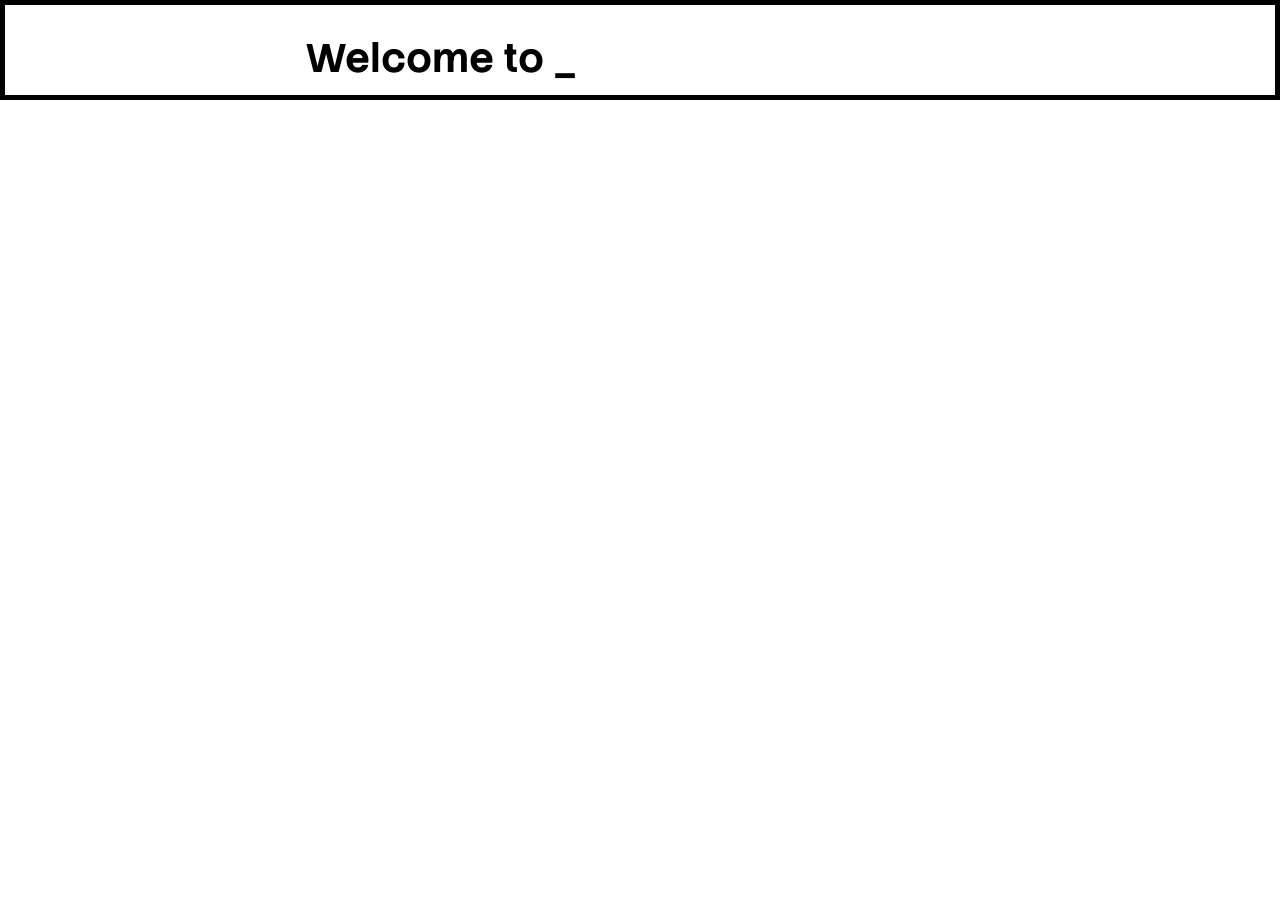
==== index.html @ a308aa3c "Update and rename better-classlink.html to index.html" ====
<!DOCTYPE html>
    <html id="html" style="scrollbar-width: none;">
    <title>
        Better Classlink v2.01
    </title>
    <!-- MODAL STUFF  -->
     <head>
     <style>
        .settingsP{
            font-family: 'kamiiFonts';
            font-size: 30px;
            color: var(--bccPrimaryHeader);
        }
     </style>
    <div id="fake-modal" class="modal-container" style="display: none;text-align: left;height: 100vh;top: 0;">
        <div style="color: #FFFFFF;font-family: 'kamiiFonts';font-size: 50px;">Settings ([P] to close.)
        </div>
        <div class="settingsP" style="opacity: 1;">
            <div id="bccstartup"style="opacity: 1;color:#FFFFFF">Startup Speed:</div>
            <label style="display: flex;justify-content: center;">
                <input type="range" min="10" max="100" value="3" step='1' class="startupSlider" id="settingsRange" title="Startup Speed" step="1"style="opacity: 1;">
            </label>
            </div>
        <label class="colorPicker">
            Top Header Color: 
            <input type="color" id="bccPrimaryTopHeader">
        </label>
    <!-- <button class="classButton" style="padding: 0px; margin-left: 5px;">Set Color</button> -->
    <div style="height: 20px;"></div>
   <label class="colorPicker2">
            Top Header BG Color: 
            <input type="color" id="bccHeaderBackgroundColor">
        </label>
    <!-- <button class="classButton" style="padding: 0px; margin-left: 5px;">Set Color</button> -->
    <div style="height: 20px;"></div>
   <label class="colorPicker">
            Background Image (Should be a link): 
            <input type="text" id="bccImageBackground">
        </label>
    <!-- <button class="classButton" style="padding: 0px; margin-left: 5px;">Set Color</button> -->
    <div style="height: 20px;"></div>
   <label class="colorPicker2">
            Headers: "Classes" and "Date and Time": 
            <input type="color" id="bccPrimaryHeader">
        </label>
    <!-- <button class="classButton" style="padding: 0px; margin-left: 5px;">Set Color</button> -->
    <div style="height: 20px;"></div>
      <label class="colorPicker">
            Header "Custom Buttons": 
            <input type="color" id="bccSecondaryHeader">
        </label>
    <!-- <button class="classButton" style="padding: 0px; margin-left: 5px;">Set Color</button> -->
    <div style="height: 20px;"></div>
      <label class="colorPicker2">
            Background Rectangle 1: 
            <input type="color" id="bccPrimaryRect">
        </label>
    <!-- <button class="classButton" style="padding: 0px; margin-left: 5px;">Set Color</button> -->
    <div style="height: 20px;"></div>
      <label class="colorPicker">
            Background Rectangle 2: 
            <input type="color" id="bccSecondaryRect">
        </label>
    <!-- <button class="classButton" style="padding: 0px; margin-left: 5px;">Set Color</button> -->
    <div style="height: 20px;"></div>
      <label class="colorPicker2">
            Button Color 1: 
            <input type="color" id="bccButtonPrimary">
        </label>
    <!-- <button class="classButton" style="padding: 0px; margin-left: 5px;">Set Color</button> -->
    <div style="height: 20px;"></div>
      <label class="colorPicker">
            Button Color 2: 
            <input type="color" id="bccButtonSecondary">
        </label>
    <!-- <button class="classButton" style="padding: 0px; margin-left: 5px;">Set Color</button> -->
    <div style="height: 20px;"></div>
      <label class="colorPicker2">
            HH:MM:SS Time Readout Background: 
            <input type="color" id="bccAmPmReadoutBg">
        </label>
    <!-- <button class="classButton" style="padding: 0px; margin-left: 5px;">Set Color</button> -->
    <div style="height: 20px;"></div>
      <label class="colorPicker">
            HH:MM:SS Time Readout Text: 
            <input type="color" id="bccAmPmReadoutText">
        </label>
    <!-- <button class="classButton" style="padding: 0px; margin-left: 5px;">Set Color</button> -->
    <div style="height: 20px;"></div>
      <label class="colorPicker2">
            MM/DD/YY Time Readout Background: 
            <input type="color" id="bccDatetimeReadoutBg">
        </label>
    <!-- <button class="classButton" style="padding: 0px; margin-left: 5px;">Set Color</button> -->
    <div style="height: 20px;"></div>
      <label class="colorPicker">
            MM/DD/YY Time Readout Text: 
            <input type="color" id="bccDatetimeReadoutText">
        </label>
    <!-- <button class="classButton" style="padding: 0px; margin-left: 5px;">Set Color</button> -->
    <div style="height: 20px;"></div>

    </div>
        <script>
            function openLink(link){
                window.open('https://'.concat(link))
            }
        </script>
        <script src="Resources/main.js" defer>
        </script>
        </head>
    <link rel="stylesheet" type="text/css" href="Resources/style.css">
  <link rel="icon" href="Resources/favicon.svg?v=222" type="image/svg+xml">
    <div class="containerforhead">
        <div class="bgRect" style="padding: 0px;" id="bgRect"></div>
        <div class="bgRect2" style="padding: 0px;" id="bgRect2">
        </div>
        <div class="bgRect3" style="padding: 0px;" id="bgRect3"></div>
        <div class="newBgRect" style="padding: 0px;place-items: center;display: grid;" id="newBgRect">
            <h1 style="color: var(--bccPrimaryTopHeader); font-size: 40px;padding-bottom: 25px;height: min-content;" id="headthing">loading in progress!</h1>
        </div>
    </div>
    <div id="giantButtonCont" style="width: 500px;">
    <div class="containerforbuttons" style="color: var(--bccSecondaryHeader);margin-bottom: 10px;top:100px">Classes</div> 
    <div class="INVISIBLE" style="height: 45px;">|
    </div>
    <button class="classButton" onclick="openLink('classroom.google.com')"> Google Classroom</button> 
    <button class="classButton2" id="1Pdbutton">1</button>
    <button class="classButton" id="2Pdbutton">2</button>
    <button class="classButton2" id="3Pdbutton">3</button>
    <button class="classButton" id="4Pdbutton">4</button>
    <button class="classButton2" id="5Pdbutton">5</button>
    <button class="classButton" id="6Pdbutton">6</button>
    <button class="classButton2" id="7Pdbutton">7</button>
    <button class="classButton" id="8Pdbutton">8</button>
    <div class="divider">
        ————————
    </div>
    <div class="containerforbuttons" style="color: var(--bccPrimaryHeader);position: relative;top:0px;left: 0;">External Resources</div> 
    <button class="classButton" onclick="openLink('app.masteryprep.com/student-experience/dashboard/tsia2/overall')">MasteryPrep</button>
    <button class="classButton2" onclick="openLink('kahoot.it')">Kahoot</button>
    <button class="classButton" onclick="openLink('id.blooket.com/login')">Blooket</button>
    <div class="INVISIBLE">
        -
    </div>
    <button class="classButton2" onclick="openLink('comal.schoolobjects.com/student')">Eduphoria Lockdown Browser</button>
    <div class="INVISIBLE">
        -
    </div>
    <input type="text" name="Google Search" class="inputClass" placeholder="Search the web" id="inputgoogle">
    <button class="classButton2" onclick="openLink('google.com/search?q=' + document.getElementById('inputgoogle').value)">Search</button>
    <div class="divider">
        ————————
    <body>
        <div class="containForLogo" id="container3">    
            <div class="newLogo" id="logo!">
            a Kamii373 App.
            v2.01 (Online Ver.)
        </div>
        <img src="Resources/favicon.svg" width="40px" height="40px" style="border: 5px solid var(--bccPrimaryHeader); position: fixed; bottom: 0;left: 0;border-radius: 5px ;">
    <div style="color:var(--bccSecondaryHeader); font-size: 28px;">Press [P] to open settings.</div>
    </div>
    </div>
    <!-- custom buttons zone -->
    <div class="buttons_zone" style="color: var(--bccPrimaryHeader);" id="buttonzone">Custom Buttons
    <div id="appendingDiv" class="appender"></div>
    </div> 
    <div class="dateTimeZone" style="color: var(--bccSecondaryHeader);" id="dateTime">Date and Time
        <div id="updateTime" class="dateTimeZoneUpdater" style="color: var(--bccAmPmReadoutText); background-color: var(--bccAmPmReadoutBg); border-radius: 2px; border: 5px solid black; padding-left: 5px;font-size: 45px;left: 5px;">
            DateTime will go here.
        </div>
        <div style="font-family: 'kamiiFonts';color: transparent;">
            if you read this you're cool
        </div>
        <div class="divider">————————</div>
        <div class="dateTimeZoneUpdater" style="color: var(--bccDatetimeReadoutText);background-color: var(--bccDatetimeReadoutBg); border-radius: 2px; border: 5px solid black; padding-left: 5px;font-size: 70px;left: 5px;position: relative;" id="wannacry">
            DateTime will go here.
        </div>
    </div>
    </body>

    </html>
---- Resources/style.css ----
.newBgRect{
        width: 100vw;
        height: 100px;
        margin: 0;
        box-sizing: border-box;
        background-color: var(--bccHeaderBackgroundColor);
        border: 5px solid black;
        z-index: 25;
        position: absolute;
        top: 0;
        left: 0;
        /* border-radius: 5px; */
    }
    .headthing{
        z-index: 27;
    }
    .fnForLogo {
        position: absolute;
        width: 115px;
        height: 30px;
        border: 2px solid rgb(0, 0, 0);
        border-radius: 2px;
        padding: 6px;
        background-color: gray;
        bottom: 0;
        right: 0;
    }
    .newLogo{
        font-family: "kamiiFonts";
        position: fixed;
        right: 0;
        bottom: 0;
        font-size: 23px;
        color: var(--bccPrimaryHeader);
        background-color: var(--bccPrimaryRect);
        border: 5px solid var(--bccSecondaryRect);
    }
  .appender {
    width: 32.333333vw;
    display: block;
    gap: 10px;
}

    .containerforhead {
        width: 650px;
        height: 100px;
    }
    @font-face {
        font-family: kamiiFonts;
        src: url(StackSansText-VariableFont_wght.ttf);
    }
    .startupSlider{
        width:200px;
        margin-top: 12px;
        background-color: rgb(0, 0, 0);
        cursor: pointer;
        accent-color: rgb(255, 255, 255);
    }
.bgRect, .bgRect2, .bgRect3 {
  height: 100dvh;
  position: absolute;
  top: 0;
  margin: 0;
  box-sizing: border-box;
}
.colorPicker{
    margin-top: 15px;
    font-family: 'kamiiFonts';
    font-weight: 1px;
    color: rgb(255, 255, 255);
    background-color: rgb(0, 0, 0);
    border: 7px solid rgb(0, 0, 0);
    border-radius: 4px;
    opacity: 100;
}
.colorPicker2{
    margin-top: 15px;
    font-family: 'kamiiFonts';
    font-weight: 1px;
    color: #000000;
    background-color: #ffffff;
    border: 7px solid #ffffff;
    border-radius: 4px;
}
.bgRect {
  width: 33.333333vw;
  left: 0;
  background-color: var(--bccPrimaryRect);
  border:0.4vw solid black;
  z-index: -4;
  opacity: 0.4;
}
.modal-container{
    background-color: rgba(0,0,0,0.5);
    position: absolute;
    display: grid;
    place-items: center;
    height: 99vh;
    width: 100vw;
    z-index: 100;
    /* opacity: 0.5; */
}
.modal-base{
    position: absolute;
    top: 50%;
    left: 50%;
    transform: translate(-50%, -50%);
}
.bgRect2 {
  width: 33.3333333vw;
  left: 33.33333333vw;
  background-color: var(--bccSecondaryRect);
  border: 0.4vw solid black;
  z-index: -4;
  opacity: 0.4;
}

.bgRect3 {
  width: 33.333333vw;
  left: 66.6666667vw;
  background-color: var(--bccPrimaryRect);
  border: 0.4vw solid black;
  z-index: -4;
  opacity: 0.4;
}

    h1{
        width: 670px;
        height: 150;
        font-family: "kamiiFonts", sans-serif;
        font-size: 45px;
        position: relative;
        padding-left: 0px;
    }
    html{
        /* background-color: gray; */
        background-repeat: no-repeat;
        background-size: cover;
        background-position: center;
    }
    .containerforbuttons{
        font-family: 'kamiiFonts', sans-serif;
        font-size: 45px;
        position: absolute;
        top: 100px;
        left: 0.5vw;
    }
    .buttons_zone{
        font-family: 'kamiiFonts', sans-serif;
        font-size: 45px;
        position: absolute;
        left: 33.9vw;
        top: 100px;
    }
    .dateTimeZone{
        width: 500px;
        font-family: 'kamiiFonts', sans-serif;
        font-size: 46px;
        position: absolute;
        left: 67vw;
        top: 100px;
    }
    .dateTimeZoneUpdater{
        font-family: 'kamiiFonts', sans-serif;
        font-size: 65px;
        font-weight: bolder;
        position: absolute;
    }
    .funAddition{
        font-family: 'kamiiFonts', sans-serif;
        font-size: 45px;
        position: absolute;
        left: 800px;
        top: 24px;
    }
    .classButton{
        font-size: 1rem;
        background-color: var(--bccButtonPrimary);
         color: var(--bccButtonSecondary);
          padding: 10px 20px; 
         border: none;
         border-radius: 5px; /* Rounded corners */
        cursor: pointer; /* Changes cursor to a hand on hover */
          font-size: 16px; /* Text size */
          font-family: 'kamiiFonts'; /* Font style */
          transition: background-color 0.3s ease; /* Smooth transition on hover */
          margin-top: 12px;
    }
    .classButtonAlign{
        position: relative;
        font-size: 1rem;
          background-color: var(--bccButtonPrimary); /* Green background */
          color: var(--bccButtonSecondary); /* White text */
          padding: 10px 20px; /* Spacing inside the button */
          border: none; /* No border */
          border-radius: 5px; /* Rounded corners */
          cursor: pointer; /* Changes cursor to a hand on hover */
          font-size: 16px; /* Text size */
          font-family: 'kamiiFonts'; /* Font style */
          transition: background-color 0.3s ease; /* Smooth transition on hover */
          margin-top: 5px;
          margin-left: 5px;
          z-index: 250;
    }
    .classButtonAlign2{
        position: relative;
        font-size: 1rem;
        background-color: var(--bccButtonSecondary); /* Green background */
         color: var(--bccButtonPrimary); /* White text */
          padding: 10px 20px; /* Spacing inside the button */
         border: none; /* No border */
         border-radius: 5px; /* Rounded corners */
        cursor: pointer; /* Changes cursor to a hand on hover */
          font-size: 16px; /* Text size */
          font-family: 'kamiiFonts'; /* Font style */
          transition: background-color 0.3s ease; /* Smooth transition on hover */
          margin-top: 5px;
          margin-left: 5px;
          z-index: 250;
    }
.INVISIBLE {
    font-size: 0;
    line-height: 0;
    height: 5px;
    visibility: hidden;
}
    .divider{
        font-family: 'kamiiFonts', sans-serif;
        font-size: 50px;
        color: var(--bccPrimaryHeader);
    }
     .classButton2{
        font-size: 1rem;
        background-color: var(--bccButtonSecondary); /* Green background */
         color: var(--bccButtonPrimary); /* White text */
          padding: 10px 20px; /* Spacing inside the button */
         border: none; /* No border */
         border-radius: 5px; /* Rounded corners */
        cursor: pointer; /* Changes cursor to a hand on hover */
          font-size: 16px; /* Text size */
          font-family: 'kamiiFonts'; /* Font style */
          transition: background-color 0.3s ease; /* Smooth transition on hover */
    }
    .inputClass{
        background-color: var(--bccButtonPrimary); /* Green background */
         color: var(--bccButtonSecondary); /* White text */
          padding: 10px 20px; /* Spacing inside the button */
         border: 5x; /* No border */
         border-radius: 5px; /* Rounded corners */
        cursor: pointer; /* Changes cursor to a hand on hover */
          font-size: 16px; /* Text size */
          font-family: 'kamiiFonts'; /* Font style */
          transition: background-color 0.3s ease; /* Smooth transition on hover */
    }
    .inputClass2{
        background-color: var(--bccButtonSecondary); /* Green background */
         color: var(--bccButtonPrimary); /* White text */
          padding: 10px 20px; /* Spacing inside the button */
         border: 5x; /* No border */
         border-radius: 5px; /* Rounded corners */
        cursor: pointer; /* Changes cursor to a hand on hover */
          font-size: 16px; /* Text size */
          font-family: 'kamiiFonts'; /* Font style */
          transition: background-color 0.3s ease; /* Smooth transition on hover */
    }
    .basicBodyText{
          padding: 10px 20px; /* Spacing inside the button */
         border: 5x; /* No border */
         border-radius: 5px; /* Rounded corners */
          font-size: 16px; /* Text size */
          font-family: 'kamiiFonts'; /* Font style */
          transition: background-color 0.3s ease; /* Smooth transition on hover */
    }
    .d{
        width: 500px;
    }
.classButtonAlign,
.classButtonAlign2 {
    margin: 0;
}
#appendingDiv {
    display: flex;
    flex-wrap: wrap;
    gap: 10px;
}
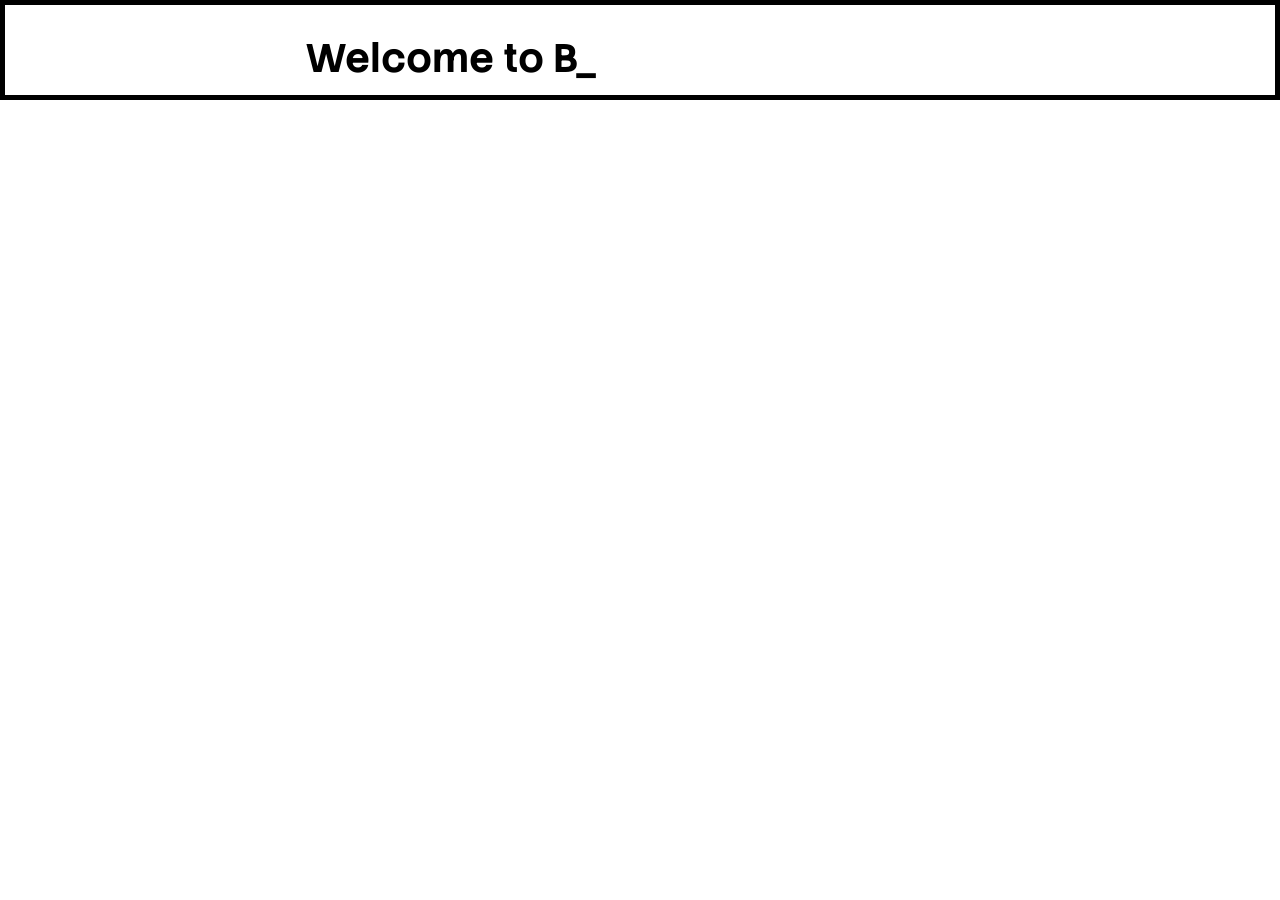
==== commit 3ce76848: "Update index.html" ====
--- a/index.html
+++ b/index.html
@@ -110,7 +110,7 @@
         </script>
         </head>
     <link rel="stylesheet" type="text/css" href="Resources/style.css">
-  <link rel="icon" href="Resources/favicon.svg?v=222" type="image/svg+xml">
+  <link rel="icon" href="Resources/favicon.svg" type="image/svg+xml">
     <div class="containerforhead">
         <div class="bgRect" style="padding: 0px;" id="bgRect"></div>
         <div class="bgRect2" style="padding: 0px;" id="bgRect2">
@@ -180,3 +180,4 @@
     </body>
 
     </html>
+
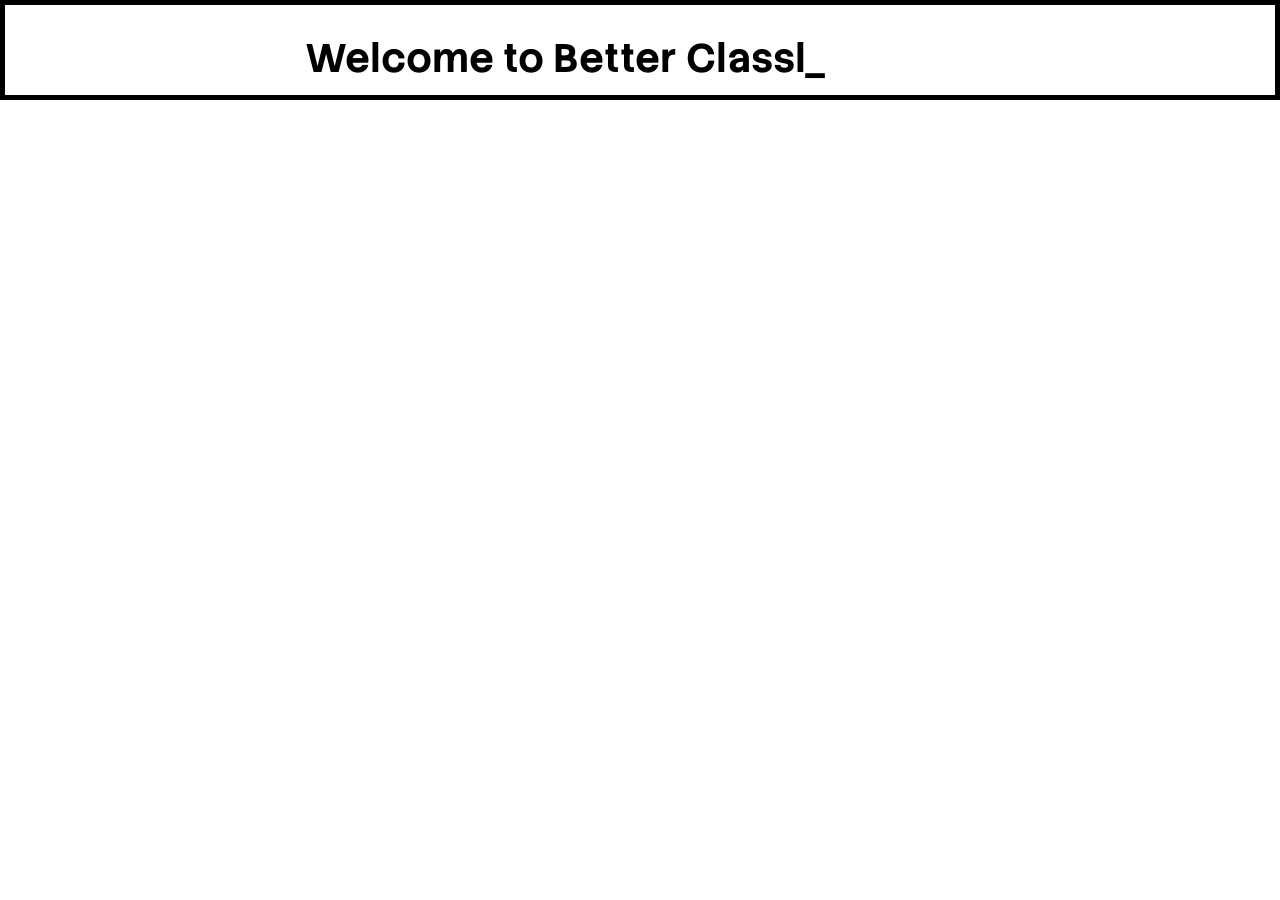
==== commit 845bbe42: "Update index.html" ====
--- a/index.html
+++ b/index.html
@@ -155,7 +155,7 @@
         <div class="containForLogo" id="container3">    
             <div class="newLogo" id="logo!">
             a Kamii373 App.
-            v2.01 (Online Ver.)
+            v2.04 (Online Ver.)
         </div>
         <img src="Resources/favicon.svg" width="40px" height="40px" style="border: 5px solid var(--bccPrimaryHeader); position: fixed; bottom: 0;left: 0;border-radius: 5px ;">
     <div style="color:var(--bccSecondaryHeader); font-size: 28px;">Press [P] to open settings.</div>
@@ -181,3 +181,4 @@
 
     </html>
 
+
--- a/Resources/style.css
+++ b/Resources/style.css
@@ -200,7 +200,7 @@
           transition: background-color 0.3s ease; /* Smooth transition on hover */
           margin-top: 5px;
           margin-left: 5px;
-          z-index: 250;
+          z-index: 5;
     }
     .classButtonAlign2{
         position: relative;
@@ -216,7 +216,7 @@
           transition: background-color 0.3s ease; /* Smooth transition on hover */
           margin-top: 5px;
           margin-left: 5px;
-          z-index: 250;
+          z-index: 5;
     }
 .INVISIBLE {
     font-size: 0;
@@ -283,3 +283,4 @@
     flex-wrap: wrap;
     gap: 10px;
 }
+
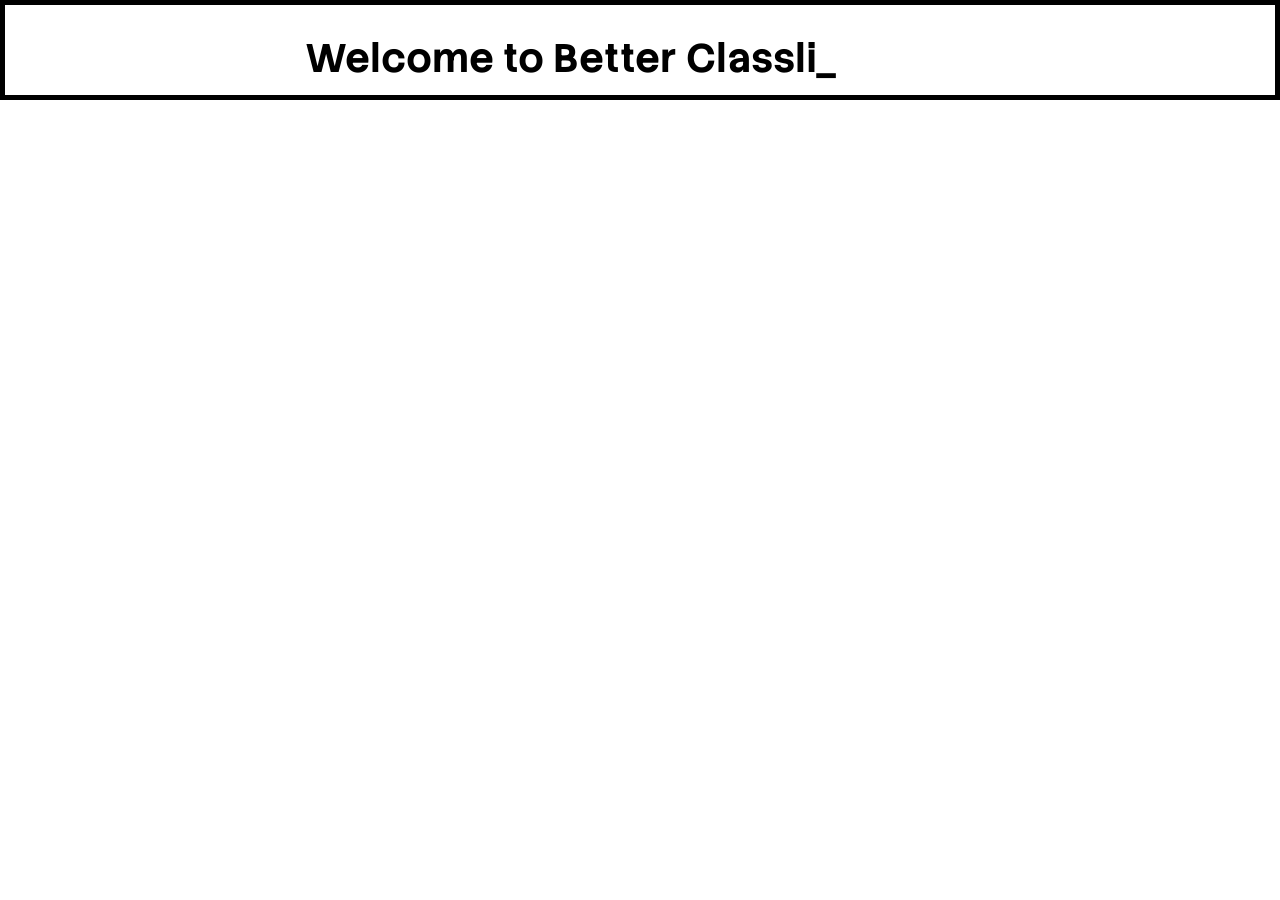
==== commit 1a3c0467: "Update and rename better-classlink.html to index.html" ====
--- a/index.html
+++ b/index.html
@@ -1,7 +1,7 @@
 <!DOCTYPE html>
     <html id="html" style="scrollbar-width: none;">
     <title>
-        Better Classlink v2.01
+        Better Classlink v2.11
     </title>
     <!-- MODAL STUFF  -->
      <head>
@@ -103,8 +103,14 @@
     </div>
         <script>
             function openLink(link){
+                console.log(link.slice(0, 8))
+                if(link.slice(0,8) == 'https://'){
+                    window.open(link)
+            }
+            else{
                 window.open('https://'.concat(link))
             }
+        }
         </script>
         <script src="Resources/main.js" defer>
         </script>
@@ -120,7 +126,7 @@
             <h1 style="color: var(--bccPrimaryTopHeader); font-size: 40px;padding-bottom: 25px;height: min-content;" id="headthing">loading in progress!</h1>
         </div>
     </div>
-    <div id="giantButtonCont" style="width: 500px;">
+    <div id="giantButtonCont" style="width: 32.333333vw;">
     <div class="containerforbuttons" style="color: var(--bccSecondaryHeader);margin-bottom: 10px;top:100px">Classes</div> 
     <div class="INVISIBLE" style="height: 45px;">|
     </div>
@@ -155,10 +161,13 @@
         <div class="containForLogo" id="container3">    
             <div class="newLogo" id="logo!">
             a Kamii373 App.
-            v2.04 (Online Ver.)
+            v2.11 (Online Ver.)
         </div>
-        <img src="Resources/favicon.svg" width="40px" height="40px" style="border: 5px solid var(--bccPrimaryHeader); position: fixed; bottom: 0;left: 0;border-radius: 5px ;">
+        <img src="Resources/favicon.svg" width="40px" height="40px" style="border: 5px solid var(--bccPrimaryHeader); position: fixed; bottom: 0;left: 0;border-radius: 5px ;background-color: var(--bccHeaderBackground);">
+        <!-- <div style="width: 40px;height: 40px;border: 5px solid var(--bccPrimaryHeader);position: fixed;bottom: 0;left: 0;border-radius: 5px;background-color: var(--bccHeaderBackground);"></div> -->
     <div style="color:var(--bccSecondaryHeader); font-size: 28px;">Press [P] to open settings.</div>
+    <div style="height: 5px;"></div>
+    <div style="color:var(--bccSecondaryHeader); font-size: 20px;">Please use Ctrl+ and Ctrl- to zoom and align.</div>
     </div>
     </div>
     <!-- custom buttons zone -->
@@ -173,7 +182,7 @@
             if you read this you're cool
         </div>
         <div class="divider">————————</div>
-        <div class="dateTimeZoneUpdater" style="color: var(--bccDatetimeReadoutText);background-color: var(--bccDatetimeReadoutBg); border-radius: 2px; border: 5px solid black; padding-left: 5px;font-size: 70px;left: 5px;position: relative;" id="wannacry">
+        <div class="dateTimeZoneUpdater" style="color: var(--bccDatetimeReadoutText);background-color: var(--bccDatetimeReadoutBg); border-radius: 2px; border: 5px solid black; padding-left: 5px;font-size: 70px;left: 5px;position: relative;font-size:xx-large" id="wannacry">
             DateTime will go here.
         </div>
     </div>
--- a/Resources/style.css
+++ b/Resources/style.css
@@ -153,9 +153,9 @@
         top: 100px;
     }
     .dateTimeZone{
-        width: 500px;
-        font-family: 'kamiiFonts', sans-serif;
-        font-size: 46px;
+        width: 33.3333vw;
+        font-family: 'kamiiFonts', sans-serif;
+        font-size: 3vw;
         position: absolute;
         left: 67vw;
         top: 100px;
@@ -164,6 +164,7 @@
         font-family: 'kamiiFonts', sans-serif;
         font-size: 65px;
         font-weight: bolder;
+        width: 23.3333vw;
         position: absolute;
     }
     .funAddition{
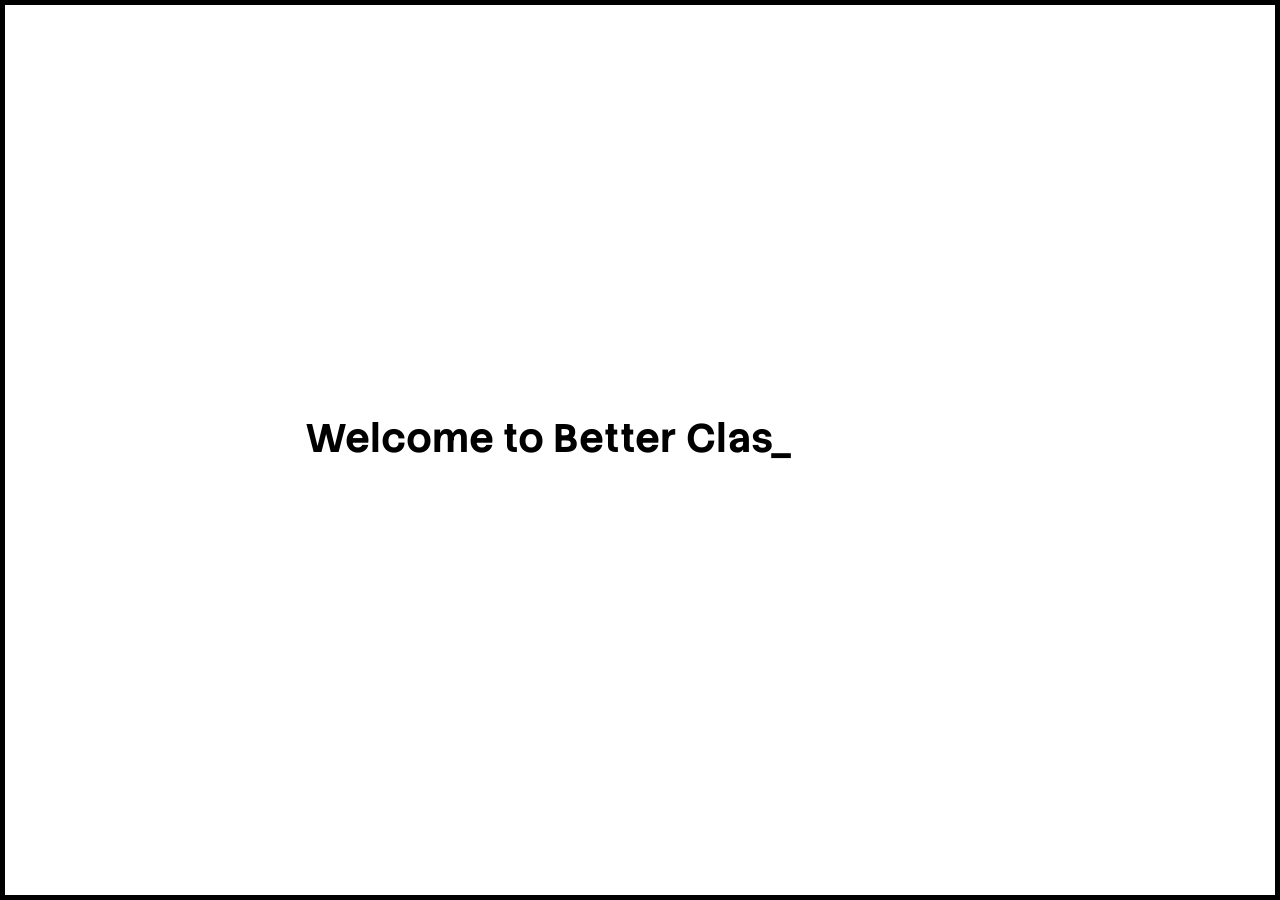
==== commit dbdfd466: "Add files via upload" ====
--- a/index.html
+++ b/index.html
@@ -1,7 +1,7 @@
 <!DOCTYPE html>
     <html id="html" style="scrollbar-width: none;">
     <title>
-        Better Classlink v2.11
+        Better Classlink v2.5
     </title>
     <!-- MODAL STUFF  -->
      <head>
@@ -40,13 +40,13 @@
     <!-- <button class="classButton" style="padding: 0px; margin-left: 5px;">Set Color</button> -->
     <div style="height: 20px;"></div>
    <label class="colorPicker2">
-            Headers: "Classes" and "Date and Time": 
+            Header: "Custom Buttons": 
             <input type="color" id="bccPrimaryHeader">
         </label>
     <!-- <button class="classButton" style="padding: 0px; margin-left: 5px;">Set Color</button> -->
     <div style="height: 20px;"></div>
       <label class="colorPicker">
-            Header "Custom Buttons": 
+            Headers: "Classes and Date and Time": 
             <input type="color" id="bccSecondaryHeader">
         </label>
     <!-- <button class="classButton" style="padding: 0px; margin-left: 5px;">Set Color</button> -->
@@ -157,13 +157,27 @@
     <button class="classButton2" onclick="openLink('google.com/search?q=' + document.getElementById('inputgoogle').value)">Search</button>
     <div class="divider">
         ————————
-    <body>
+    <body style="background-color: var(--bccHeaderBackground);">
         <div class="containForLogo" id="container3">    
             <div class="newLogo" id="logo!">
             a Kamii373 App.
-            v2.11 (Online Ver.)
-        </div>
-        <img src="Resources/favicon.svg" width="40px" height="40px" style="border: 5px solid var(--bccPrimaryHeader); position: fixed; bottom: 0;left: 0;border-radius: 5px ;background-color: var(--bccHeaderBackground);">
+            v2.5 (Local Ver.)
+        </div>
+<svg id="Layer_1" xmlns="http://www.w3.org/2000/svg" viewBox="0 0 173.91 190.25" width="40px" height="40px" style="border: 5px solid var(--bccPrimaryHeader); position: fixed; bottom: 0;left: 0;border-radius: 5px ;background-color: var(--bccHeaderBackground);">
+  <defs>
+    <style>
+      .cls-1 {
+        fill: #231f20;
+      }
+    </style>
+  </defs>
+  <!-- <rect height="100%" width="1200%" fill="#FFFFFF"/> -->
+  <path class="cls-1" d="M73.51,49.8c-1.48-2.18-3.26-3.91-5.37-5.11-1.14-.66-1.7-1.14-1.7-1.44,0,.13.81-.7,2.42-2.49,1.83-2.05,3.32-4.11,4.46-6.16,1.57-2.88,2.36-5.61,2.36-8.19,0-9.87-3.39-16.88-10.16-21.03C60.41,2.27,52.48.53,41.74.13c-2.36-.09-10.51-.13-24.44-.13C8.6,0,3.55.09,2.13.26.71.44.02.94.06,1.77l.06.92c.35,7.16.59,12.54.72,16.12.53,13.98.79,23.5.79,28.57,0,4.72-.27,11.82-.82,21.3-.55,9.48-.82,16.56-.82,21.23,0,1.09.63,1.77,1.9,2.03,3.06.66,12.65.98,28.77.98h4.65c2.05.04,3.63.07,4.72.07,2.55,0,4.92-.13,7.2-.32.35-12.5,4.34-23.19,12.05-32.02,4.18-4.8,8.92-8.41,14.22-10.83ZM26.24,23.36c.15-1.68.23-2.94.23-3.77,0-.7,2.36-1.05,7.08-1.05s8.26.33,10.35.98c3.76,1.22,5.64,3.71,5.64,7.47,0,5.37-4.7,8.06-14.09,8.06-5.07,0-7.84-.2-8.32-.59-.74-.52-1.11-2.97-1.11-7.34,0-.83.08-2.09.23-3.77ZM46.72,71.22c-1.92.74-5.24,1.11-9.96,1.11-5.72,0-8.87-.27-9.44-.82-.57-.55-.85-3.4-.85-8.55s.24-7.61.72-8.03c.48-.41,3.54-.62,9.17-.62,4.72,0,8.12.44,10.22,1.31,3.28,1.4,4.91,4.06,4.91,7.99s-1.59,6.33-4.78,7.6Z"/>
+  <path class="cls-1" d="M101.23,116.77c-2.48.82-5.06,1.26-7.74,1.26-6.42,0-11.55-2.45-15.4-7.34-3.54-4.5-5.31-10.07-5.31-16.71s1.77-12.06,5.31-16.51c3.84-4.8,8.98-7.21,15.4-7.21,3.71,0,7.29.88,10.74,2.62,2.27,1.18,4.59,2.82,6.95,4.91,1.97,1.75,3.06,2.62,3.28,2.62.53,0,.96-.18,1.31-.53.79-.65,2.7-3.65,5.73-8.98,3.04-5.33,4.55-8.41,4.55-9.24,0-.74-.44-1.59-1.31-2.56-8.04-8.69-19.13-13.04-33.28-13.04-6.57,0-12.55,1.24-17.95,3.71.67.98,1.3,2.03,1.84,3.21,1.57,3.41,2.36,7.03,2.36,10.88,0,8.04-2.51,14.7-7.54,19.98-4.7,4.99-12.38,7.9-22.94,8.79-.02.6-.07,1.18-.07,1.79,0,13.72,4.13,25.07,12.38,34.07,8.47,9.3,19.52,13.95,33.15,13.95.77,0,1.5-.07,2.26-.1,0-.05,0-.09,0-.14,0-9.53,2.12-18,6.28-25.46Z"/>
+  <path class="cls-1" d="M122.98,130c.59-.62,1.2-1.21,1.76-1.89.92-1.14,1.38-2.05,1.38-2.75,0-.06-.03-.16-.08-.29-.05.06-.11.12-.16.18-1.16,1.47-2.12,3.06-2.9,4.75Z"/>
+  <path class="cls-1" d="M111.12,110.95c1.92-1.66,2.99-2.49,3.21-2.49.43,0,.87.24,1.31.72.7.79,2.6,3.52,5.7,8.19,2.78,4.23,4.35,6.8,4.71,7.7,3.83-4.68,8.9-7.03,15.24-7.03,3.71,0,7.29.88,10.74,2.62,2.27,1.18,4.59,2.82,6.95,4.92,1.97,1.75,3.06,2.62,3.28,2.62.53,0,.96-.18,1.31-.53.79-.65,2.7-3.64,5.73-8.97,3.04-5.33,4.55-8.41,4.55-9.24,0-.74-.44-1.59-1.31-2.56-8.04-8.69-19.13-13.04-33.28-13.04-13.02,0-23.74,4.85-32.17,14.54-2.28,2.62-4.21,5.41-5.85,8.35,1.04-.35,2.07-.74,3.07-1.23,2.23-1.09,4.5-2.62,6.81-4.59Z"/>
+  <path class="cls-1" d="M169.12,165.16c-3.1-4.67-5-7.4-5.7-8.19-.44-.48-.88-.72-1.31-.72-.22,0-1.29.83-3.21,2.49-2.32,1.97-4.59,3.5-6.81,4.59-3.41,1.66-7.01,2.49-10.81,2.49-6.42,0-11.55-2.45-15.4-7.34-3.54-4.5-5.31-10.07-5.31-16.71,0-4.4.82-8.31,2.41-11.77-7.33,7.76-16.67,11.88-28.02,12.36.03,13.66,4.15,24.97,12.38,33.94,8.47,9.3,19.52,13.95,33.15,13.95s24-4.78,32.04-14.35c.92-1.14,1.38-2.05,1.38-2.75,0-.48-1.59-3.15-4.78-7.99Z"/>
+</svg>
         <!-- <div style="width: 40px;height: 40px;border: 5px solid var(--bccPrimaryHeader);position: fixed;bottom: 0;left: 0;border-radius: 5px;background-color: var(--bccHeaderBackground);"></div> -->
     <div style="color:var(--bccSecondaryHeader); font-size: 28px;">Press [P] to open settings.</div>
     <div style="height: 5px;"></div>
@@ -175,14 +189,16 @@
     <div id="appendingDiv" class="appender"></div>
     </div> 
     <div class="dateTimeZone" style="color: var(--bccSecondaryHeader);" id="dateTime">Date and Time
-        <div id="updateTime" class="dateTimeZoneUpdater" style="color: var(--bccAmPmReadoutText); background-color: var(--bccAmPmReadoutBg); border-radius: 2px; border: 5px solid black; padding-left: 5px;font-size: 45px;left: 5px;">
+        <div id="updateTime" class="dateTimeZoneUpdater" style="color: var(--bccAmPmReadoutText); background-color: transparent; border-radius: 2px; border: 5px solid var(--bccAmPmReadoutBg); padding-left: 5px;font-size: 45px;left: 5px;backdrop-filter: blur(10px);
+          box-shadow: 6px 6px #000000D9">
             DateTime will go here.
         </div>
         <div style="font-family: 'kamiiFonts';color: transparent;">
             if you read this you're cool
         </div>
         <div class="divider">————————</div>
-        <div class="dateTimeZoneUpdater" style="color: var(--bccDatetimeReadoutText);background-color: var(--bccDatetimeReadoutBg); border-radius: 2px; border: 5px solid black; padding-left: 5px;font-size: 70px;left: 5px;position: relative;font-size:xx-large" id="wannacry">
+        <div class="dateTimeZoneUpdater" style="color: var(--bccDatetimeReadoutText);background-color: transparent; border-radius: 2px; border: 5px solid var(--bccDatetimeReadoutBg); padding-left: 5px;font-size: 70px;left: 5px;position: relative;font-size:xx-large;backdrop-filter: blur(10px);
+          box-shadow: 6px 6px #000000D9" id="wannacry">
             DateTime will go here.
         </div>
     </div>
--- a/Resources/style.css
+++ b/Resources/style.css
@@ -176,24 +176,26 @@
     }
     .classButton{
         font-size: 1rem;
-        background-color: var(--bccButtonPrimary);
+        background-color: transparent;
          color: var(--bccButtonSecondary);
           padding: 10px 20px; 
-         border: none;
+         border: 3px solid black;
          border-radius: 5px; /* Rounded corners */
         cursor: pointer; /* Changes cursor to a hand on hover */
           font-size: 16px; /* Text size */
           font-family: 'kamiiFonts'; /* Font style */
           transition: background-color 0.3s ease; /* Smooth transition on hover */
           margin-top: 12px;
+          backdrop-filter: blur(10px);
+          box-shadow: 3px 3px #00000099
     }
     .classButtonAlign{
         position: relative;
         font-size: 1rem;
-          background-color: var(--bccButtonPrimary); /* Green background */
+          background-color: transparent; /* Green background */
           color: var(--bccButtonSecondary); /* White text */
           padding: 10px 20px; /* Spacing inside the button */
-          border: none; /* No border */
+          border: 3px solid black; /* No border */
           border-radius: 5px; /* Rounded corners */
           cursor: pointer; /* Changes cursor to a hand on hover */
           font-size: 16px; /* Text size */
@@ -202,14 +204,16 @@
           margin-top: 5px;
           margin-left: 5px;
           z-index: 5;
+          backdrop-filter: blur(10px);
+          box-shadow: 3px 3px #00000099
     }
     .classButtonAlign2{
         position: relative;
         font-size: 1rem;
-        background-color: var(--bccButtonSecondary); /* Green background */
+        background-color: transparent; /* Green background */
          color: var(--bccButtonPrimary); /* White text */
           padding: 10px 20px; /* Spacing inside the button */
-         border: none; /* No border */
+         border: 3px solid black; /* No border */
          border-radius: 5px; /* Rounded corners */
         cursor: pointer; /* Changes cursor to a hand on hover */
           font-size: 16px; /* Text size */
@@ -218,6 +222,8 @@
           margin-top: 5px;
           margin-left: 5px;
           z-index: 5;
+          backdrop-filter: blur(10px);
+          box-shadow: 3px 3px #00000099
     }
 .INVISIBLE {
     font-size: 0;
@@ -232,15 +238,17 @@
     }
      .classButton2{
         font-size: 1rem;
-        background-color: var(--bccButtonSecondary); /* Green background */
+        background-color: transparent; /* Green background */
          color: var(--bccButtonPrimary); /* White text */
           padding: 10px 20px; /* Spacing inside the button */
-         border: none; /* No border */
-         border-radius: 5px; /* Rounded corners */
-        cursor: pointer; /* Changes cursor to a hand on hover */
-          font-size: 16px; /* Text size */
-          font-family: 'kamiiFonts'; /* Font style */
-          transition: background-color 0.3s ease; /* Smooth transition on hover */
+         border: 3px solid black; /* No border */
+         border-radius: 5px; /* Rounded corners */
+        cursor: pointer; /* Changes cursor to a hand on hover */
+          font-size: 16px; /* Text size */
+          font-family: 'kamiiFonts'; /* Font style */
+          transition: background-color 0.3s ease; /* Smooth transition on hover */
+          backdrop-filter: blur(10px);
+          box-shadow: 3px 3px #00000099
     }
     .inputClass{
         background-color: var(--bccButtonPrimary); /* Green background */
@@ -252,6 +260,9 @@
           font-size: 16px; /* Text size */
           font-family: 'kamiiFonts'; /* Font style */
           transition: background-color 0.3s ease; /* Smooth transition on hover */
+    }
+    .inputClass::placeholder{
+        color: var(--bccButtonSecondary)
     }
     .inputClass2{
         background-color: var(--bccButtonSecondary); /* Green background */
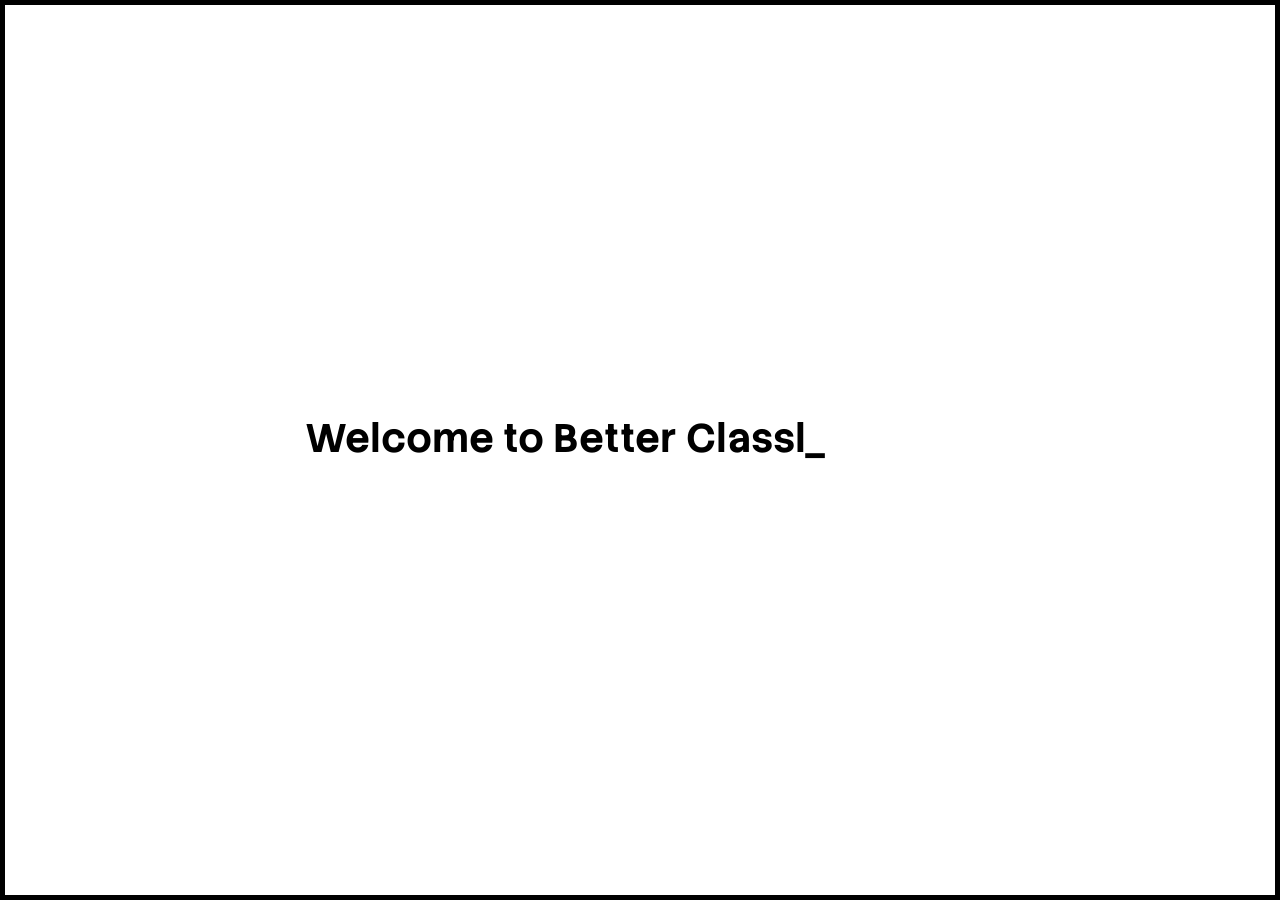
==== commit 1c7da9b1: "Update index.html" ====
--- a/index.html
+++ b/index.html
@@ -161,7 +161,7 @@
         <div class="containForLogo" id="container3">    
             <div class="newLogo" id="logo!">
             a Kamii373 App.
-            v2.5 (Local Ver.)
+            v2.5 (Online Ver.)
         </div>
 <svg id="Layer_1" xmlns="http://www.w3.org/2000/svg" viewBox="0 0 173.91 190.25" width="40px" height="40px" style="border: 5px solid var(--bccPrimaryHeader); position: fixed; bottom: 0;left: 0;border-radius: 5px ;background-color: var(--bccHeaderBackground);">
   <defs>
@@ -207,3 +207,4 @@
     </html>
 
 
+
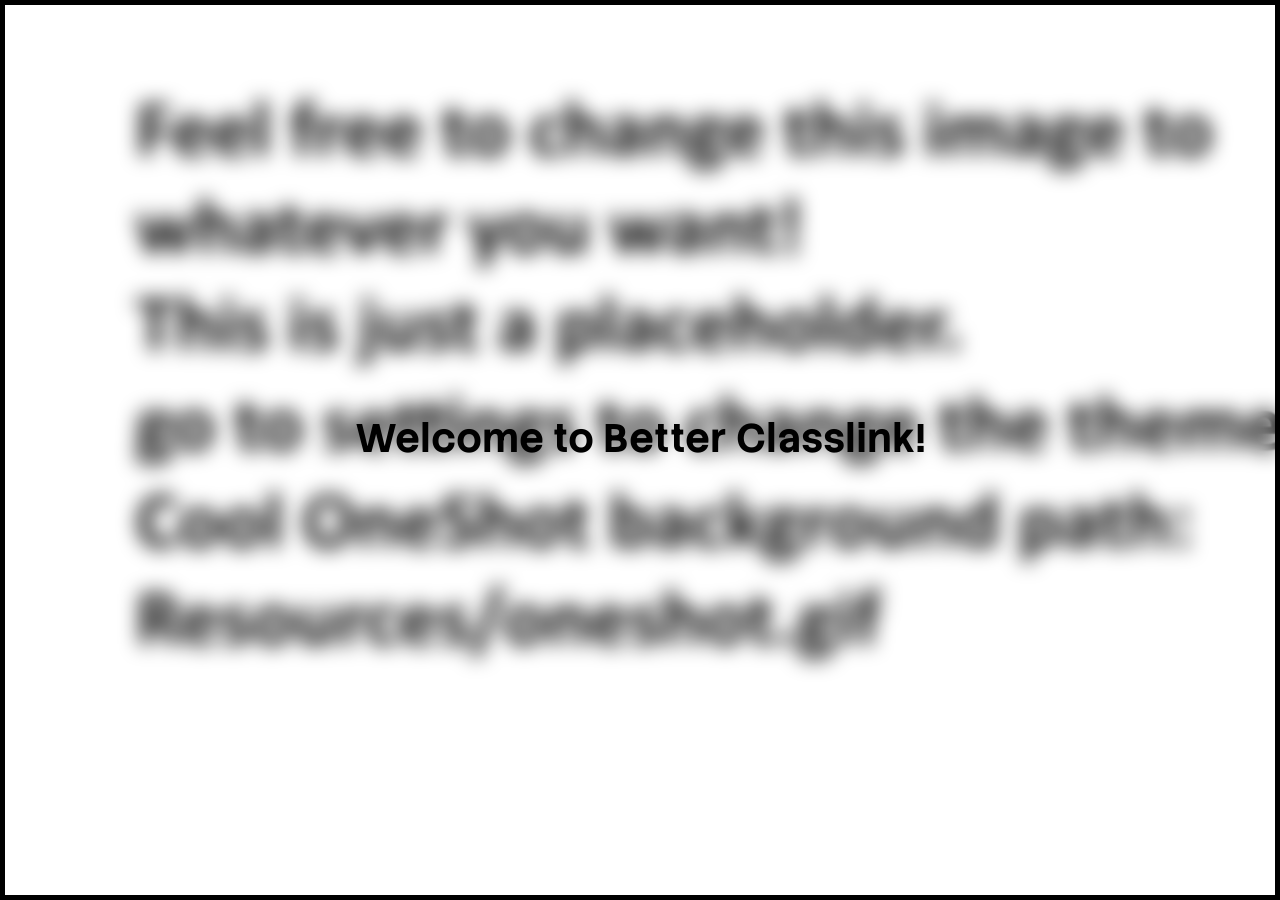
==== commit 24531c19: "Add files via upload" ====
--- a/index.html
+++ b/index.html
@@ -1,7 +1,7 @@
 <!DOCTYPE html>
-    <html id="html" style="scrollbar-width: none;">
+    <html id="html" style="scrollbar-width: none;" lang="en">
     <title>
-        Better Classlink v2.5
+        Better Classlink v2.5.1
     </title>
     <!-- MODAL STUFF  -->
      <head>
@@ -12,7 +12,7 @@
             color: var(--bccPrimaryHeader);
         }
      </style>
-    <div id="fake-modal" class="modal-container" style="display: none;text-align: left;height: 100vh;top: 0;">
+    <div id="fake-modal" class="modal-container" style="display: none;text-align: left;height: 100vh;top: 0;justify-content: space-between;">
         <div style="color: #FFFFFF;font-family: 'kamiiFonts';font-size: 50px;">Settings ([P] to close.)
         </div>
         <div class="settingsP" style="opacity: 1;">
@@ -21,16 +21,16 @@
                 <input type="range" min="10" max="100" value="3" step='1' class="startupSlider" id="settingsRange" title="Startup Speed" step="1"style="opacity: 1;">
             </label>
             </div>
-        <label class="colorPicker">
+        <label class="colorPicker2">
             Top Header Color: 
             <input type="color" id="bccPrimaryTopHeader">
         </label>
     <!-- <button class="classButton" style="padding: 0px; margin-left: 5px;">Set Color</button> -->
-    <div style="height: 20px;"></div>
+    <!-- <div style="height: 20px;"></div>
    <label class="colorPicker2">
             Top Header BG Color: 
             <input type="color" id="bccHeaderBackgroundColor">
-        </label>
+        </label> -->
     <!-- <button class="classButton" style="padding: 0px; margin-left: 5px;">Set Color</button> -->
     <div style="height: 20px;"></div>
    <label class="colorPicker">
@@ -97,6 +97,8 @@
             MM/DD/YY Time Readout Text: 
             <input type="color" id="bccDatetimeReadoutText">
         </label>
+        <div style="height: 20px;"></div>
+        <button class="classButton2" onclick="applyThemeFast()">Apply Theme without Page Reload</button>
     <!-- <button class="classButton" style="padding: 0px; margin-left: 5px;">Set Color</button> -->
     <div style="height: 20px;"></div>
 
@@ -122,8 +124,8 @@
         <div class="bgRect2" style="padding: 0px;" id="bgRect2">
         </div>
         <div class="bgRect3" style="padding: 0px;" id="bgRect3"></div>
-        <div class="newBgRect" style="padding: 0px;place-items: center;display: grid;" id="newBgRect">
-            <h1 style="color: var(--bccPrimaryTopHeader); font-size: 40px;padding-bottom: 25px;height: min-content;" id="headthing">loading in progress!</h1>
+        <div class="newBgRect" style="padding: 0px;place-items: center;display: grid;backdrop-filter: blur(10px);color: transparent;" id="newBgRect">
+            <h1 style="color: var(--bccPrimaryTopHeader); font-size: 40px;padding-bottom: 25px;width: 100vh;display: flex;justify-content: center;" id="headthing">loading in progress!</h1>
         </div>
     </div>
     <div id="giantButtonCont" style="width: 32.333333vw;">
@@ -161,7 +163,7 @@
         <div class="containForLogo" id="container3">    
             <div class="newLogo" id="logo!">
             a Kamii373 App.
-            v2.5 (Online Ver.)
+            v2.5.1 (Local Ver.)
         </div>
 <svg id="Layer_1" xmlns="http://www.w3.org/2000/svg" viewBox="0 0 173.91 190.25" width="40px" height="40px" style="border: 5px solid var(--bccPrimaryHeader); position: fixed; bottom: 0;left: 0;border-radius: 5px ;background-color: var(--bccHeaderBackground);">
   <defs>
@@ -188,16 +190,13 @@
     <div class="buttons_zone" style="color: var(--bccPrimaryHeader);" id="buttonzone">Custom Buttons
     <div id="appendingDiv" class="appender"></div>
     </div> 
-    <div class="dateTimeZone" style="color: var(--bccSecondaryHeader);" id="dateTime">Date and Time
-        <div id="updateTime" class="dateTimeZoneUpdater" style="color: var(--bccAmPmReadoutText); background-color: transparent; border-radius: 2px; border: 5px solid var(--bccAmPmReadoutBg); padding-left: 5px;font-size: 45px;left: 5px;backdrop-filter: blur(10px);
+    <div class="dateTimeZone" style="color: var(--bccSecondaryHeader);font-size: 45px;" id="dateTime">Date and Time
+        <div id="updateTime" class="dateTimeZoneUpdater" style="color: var(--bccAmPmReadoutText); background-color: transparent; border-radius: 16px; border: 5px solid var(--bccAmPmReadoutBg); padding-left: 5px;font-size: 45px;left: 5px;backdrop-filter: blur(10px);position: relative;
           box-shadow: 6px 6px #000000D9">
             DateTime will go here.
         </div>
-        <div style="font-family: 'kamiiFonts';color: transparent;">
-            if you read this you're cool
-        </div>
-        <div class="divider">————————</div>
-        <div class="dateTimeZoneUpdater" style="color: var(--bccDatetimeReadoutText);background-color: transparent; border-radius: 2px; border: 5px solid var(--bccDatetimeReadoutBg); padding-left: 5px;font-size: 70px;left: 5px;position: relative;font-size:xx-large;backdrop-filter: blur(10px);
+        <div class="divider" style="position: relative;">————————</div>
+        <div class="dateTimeZoneUpdater" style="color: var(--bccDatetimeReadoutText);background-color: transparent; border-radius: 16px; border: 5px solid var(--bccDatetimeReadoutBg); padding-left: 5px;font-size: 70px;left: 5px;position: relative;font-size:45px;backdrop-filter: blur(10px);
           box-shadow: 6px 6px #000000D9" id="wannacry">
             DateTime will go here.
         </div>
@@ -207,4 +206,3 @@
     </html>
 
 
-
--- a/Resources/style.css
+++ b/Resources/style.css
@@ -3,12 +3,18 @@
         height: 100px;
         margin: 0;
         box-sizing: border-box;
-        background-color: var(--bccHeaderBackgroundColor);
+        background-color: var(--bccHeaderBackgroundColor + 'D9');
         border: 5px solid black;
         z-index: 25;
         position: absolute;
         top: 0;
         left: 0;
+/* From https://css.glass */
+background: rgba(255, 255, 255, 0.03);
+/* border-radius: 16px; */
+box-shadow: 0 4px 30px rgba(0, 0, 0, 0.1);
+backdrop-filter: blur(3px);
+-webkit-backdrop-filter: blur(3px);
         /* border-radius: 5px; */
     }
     .headthing{
@@ -180,14 +186,20 @@
          color: var(--bccButtonSecondary);
           padding: 10px 20px; 
          border: 3px solid black;
-         border-radius: 5px; /* Rounded corners */
+         border-radius: 2px; /* Rounded corners */
         cursor: pointer; /* Changes cursor to a hand on hover */
           font-size: 16px; /* Text size */
           font-family: 'kamiiFonts'; /* Font style */
           transition: background-color 0.3s ease; /* Smooth transition on hover */
           margin-top: 12px;
           backdrop-filter: blur(10px);
-          box-shadow: 3px 3px #00000099
+          box-shadow: 3px 3px #00000099;
+        /* From https://css.glass */
+background: rgba(255, 255, 255, 0.03);
+border-radius: 16px;
+box-shadow: 0 4px 30px rgba(0, 0, 0, 0.1);
+backdrop-filter: blur(3px);
+-webkit-backdrop-filter: blur(3px);
     }
     .classButtonAlign{
         position: relative;
@@ -205,7 +217,13 @@
           margin-left: 5px;
           z-index: 5;
           backdrop-filter: blur(10px);
-          box-shadow: 3px 3px #00000099
+          box-shadow: 3px 3px #00000099;
+/* From https://css.glass */
+background: rgba(255, 255, 255, 0.03);
+border-radius: 16px;
+box-shadow: 0 4px 30px rgba(0, 0, 0, 0.1);
+backdrop-filter: blur(3px);
+-webkit-backdrop-filter: blur(3px);
     }
     .classButtonAlign2{
         position: relative;
@@ -223,7 +241,13 @@
           margin-left: 5px;
           z-index: 5;
           backdrop-filter: blur(10px);
-          box-shadow: 3px 3px #00000099
+          box-shadow: 3px 3px #00000099;
+/* From https://css.glass */
+background: rgba(255, 255, 255, 0.03);
+border-radius: 16px;
+box-shadow: 0 4px 30px rgba(0, 0, 0, 0.1);
+backdrop-filter: blur(3px);
+-webkit-backdrop-filter: blur(3px);
     }
 .INVISIBLE {
     font-size: 0;
@@ -248,14 +272,20 @@
           font-family: 'kamiiFonts'; /* Font style */
           transition: background-color 0.3s ease; /* Smooth transition on hover */
           backdrop-filter: blur(10px);
-          box-shadow: 3px 3px #00000099
+          box-shadow: 3px 3px #00000099;
+/* From https://css.glass */
+background: rgba(255, 255, 255, 0.03);
+border-radius: 16px;
+box-shadow: 0 4px 30px rgba(0, 0, 0, 0.1);
+backdrop-filter: blur(3px);
+-webkit-backdrop-filter: blur(3px);
     }
     .inputClass{
         background-color: var(--bccButtonPrimary); /* Green background */
          color: var(--bccButtonSecondary); /* White text */
           padding: 10px 20px; /* Spacing inside the button */
          border: 5x; /* No border */
-         border-radius: 5px; /* Rounded corners */
+         border-radius: 16px; /* Rounded corners */
         cursor: pointer; /* Changes cursor to a hand on hover */
           font-size: 16px; /* Text size */
           font-family: 'kamiiFonts'; /* Font style */
@@ -289,6 +319,12 @@
 .classButtonAlign,
 .classButtonAlign2 {
     margin: 0;
+}
+.classButton,
+.classButton2,
+.classButtonAlign,
+.classButtonAlign2{
+    border-radius: 9px;
 }
 #appendingDiv {
     display: flex;
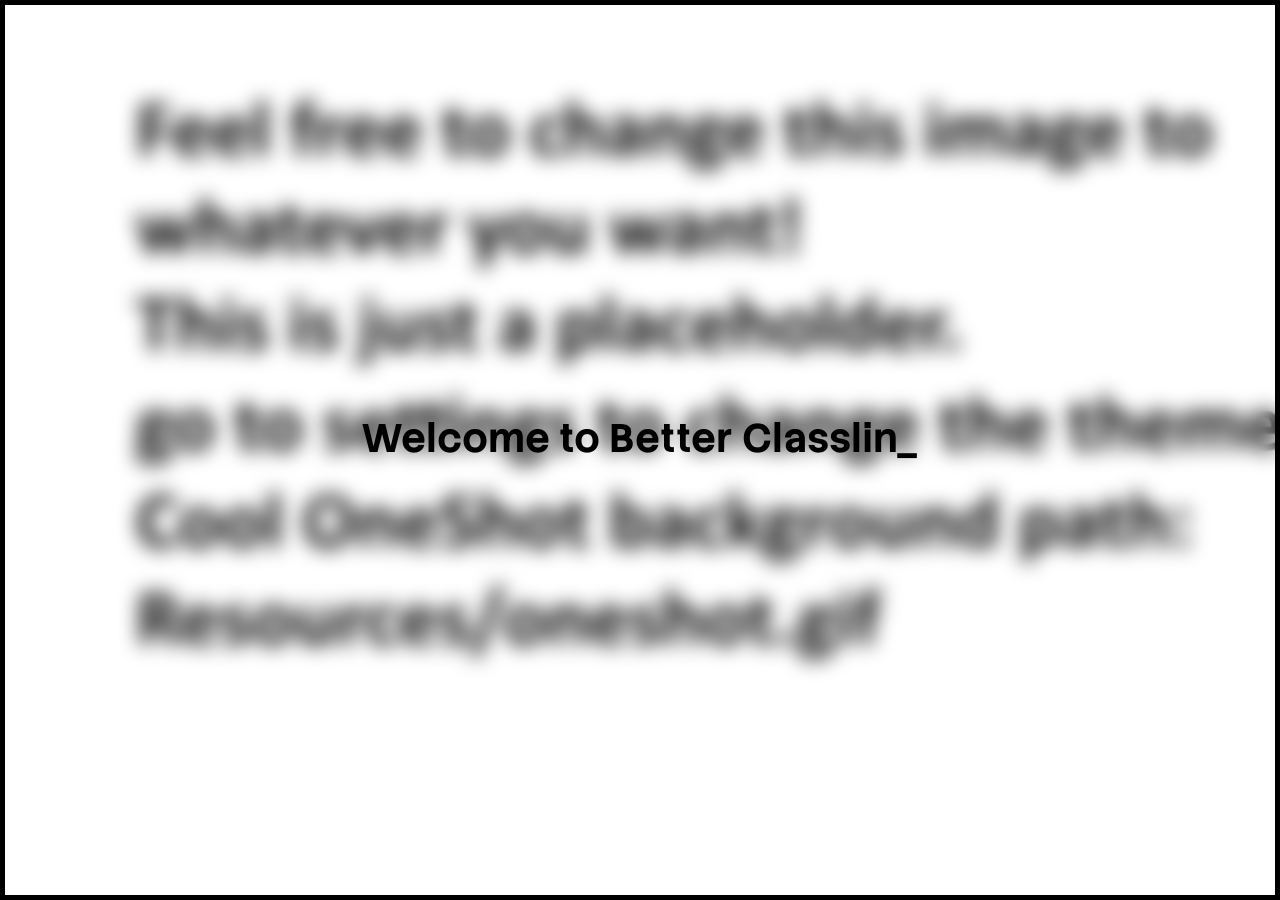
==== commit 68950d20: "Update index.html" ====
--- a/index.html
+++ b/index.html
@@ -163,7 +163,7 @@
         <div class="containForLogo" id="container3">    
             <div class="newLogo" id="logo!">
             a Kamii373 App.
-            v2.5.1 (Local Ver.)
+            v2.5.1 (Online Ver.)
         </div>
 <svg id="Layer_1" xmlns="http://www.w3.org/2000/svg" viewBox="0 0 173.91 190.25" width="40px" height="40px" style="border: 5px solid var(--bccPrimaryHeader); position: fixed; bottom: 0;left: 0;border-radius: 5px ;background-color: var(--bccHeaderBackground);">
   <defs>
@@ -206,3 +206,4 @@
     </html>
 
 
+
